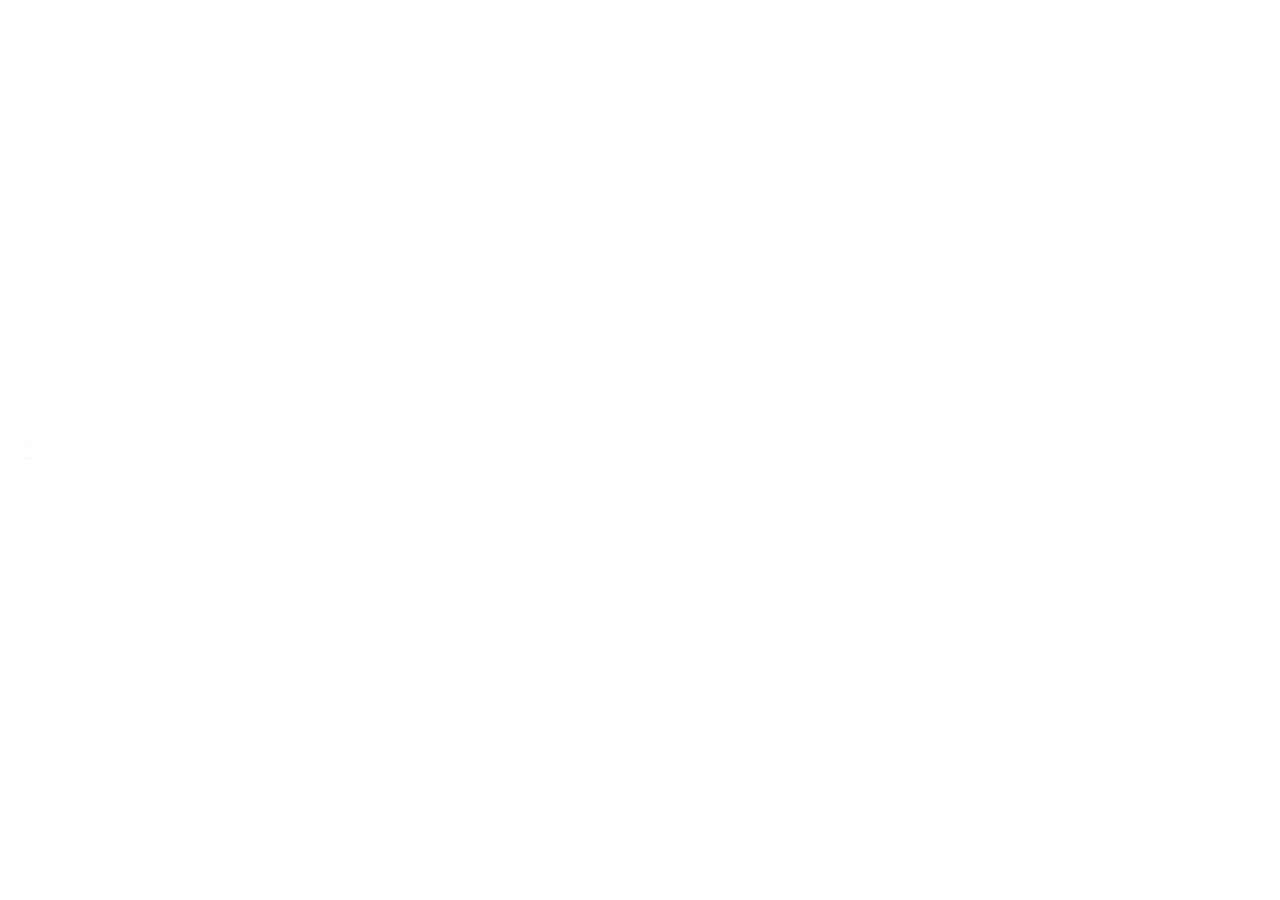
==== frontend/widget.html @ b82676fc "Move NetBar desktop surfaces to Tauri and refresh its icon" ====
<!doctype html>
<html lang="en">
<head>
  <meta charset="utf-8">
  <meta name="viewport" content="width=device-width, initial-scale=1">
  <title>NetBar taskbar</title>
  <link rel="stylesheet" href="widget.css">
  <script type="module" src="widget.js"></script>
</head>
<body>
  <main class="widget" aria-label="Network traffic" tabindex="0">
    <div class="readings">
      <div class="reading upload"><span aria-label="Upload">↑</span><span id="upload">—</span></div>
      <div class="reading download"><span aria-label="Download">↓</span><span id="download">—</span></div>
    </div>
    <canvas aria-hidden="true" hidden></canvas>
  </main>
</body>
</html>
---- frontend/widget.css ----
:root {
  color-scheme: light dark;
  font-family: "Segoe UI Variable Text", "Segoe UI", sans-serif;
  font-variant-numeric: tabular-nums;
  background: transparent;
}

*, *::before, *::after { box-sizing: border-box; }
[hidden] { display: none !important; }

html, body {
  width: 100%;
  height: 100%;
  margin: 0;
  overflow: hidden;
}

.widget {
  --up: #f9f9f9;
  --down: #f9f9f9;
  --size: 12px;
  width: 100%;
  height: 100%;
  display: grid;
  align-items: center;
  padding: 1px 5px;
  font-size: var(--size);
  font-weight: 650;
  line-height: 1.25;
  user-select: none;
  touch-action: none;
}

.widget[data-draggable="true"] { cursor: grab; }
.widget[data-dragging="true"] { cursor: grabbing; }
.widget:focus-visible { outline: 1px solid Highlight; outline-offset: -1px; }

.reading {
  display: grid;
  grid-template-columns: 13px max-content;
  align-items: center;
  column-gap: 4px;
  white-space: nowrap;
}

.upload { color: var(--up); }
.download { color: var(--down); }
.reading span:first-child { font-size: 1.08em; text-align: center; }
canvas { display: block; width: 100%; height: 100%; }

.tooltip {
  display: flex;
  flex-direction: column;
  gap: 8px;
  padding: 11px 13px;
  border: 1px solid #d8e3ea;
  border-radius: 8px;
  background: #f9fcfd;
  color: #193141;
  font-size: 12px;
  line-height: 18px;
  overflow-wrap: anywhere;
  user-select: none;
}

.tooltip-title { font-weight: 650; }
.tooltip-details { color: #405969; white-space: pre-wrap; }
.tooltip-details:empty { display: none; }

@media (prefers-color-scheme: dark) {
  .tooltip { background: #17232d; border-color: #3b4d5b; color: #eef7fb; }
  .tooltip-details { color: #bdcbd5; }
}

@media (forced-colors: active) {
  .widget { --up: ButtonText !important; --down: ButtonText !important; }
}
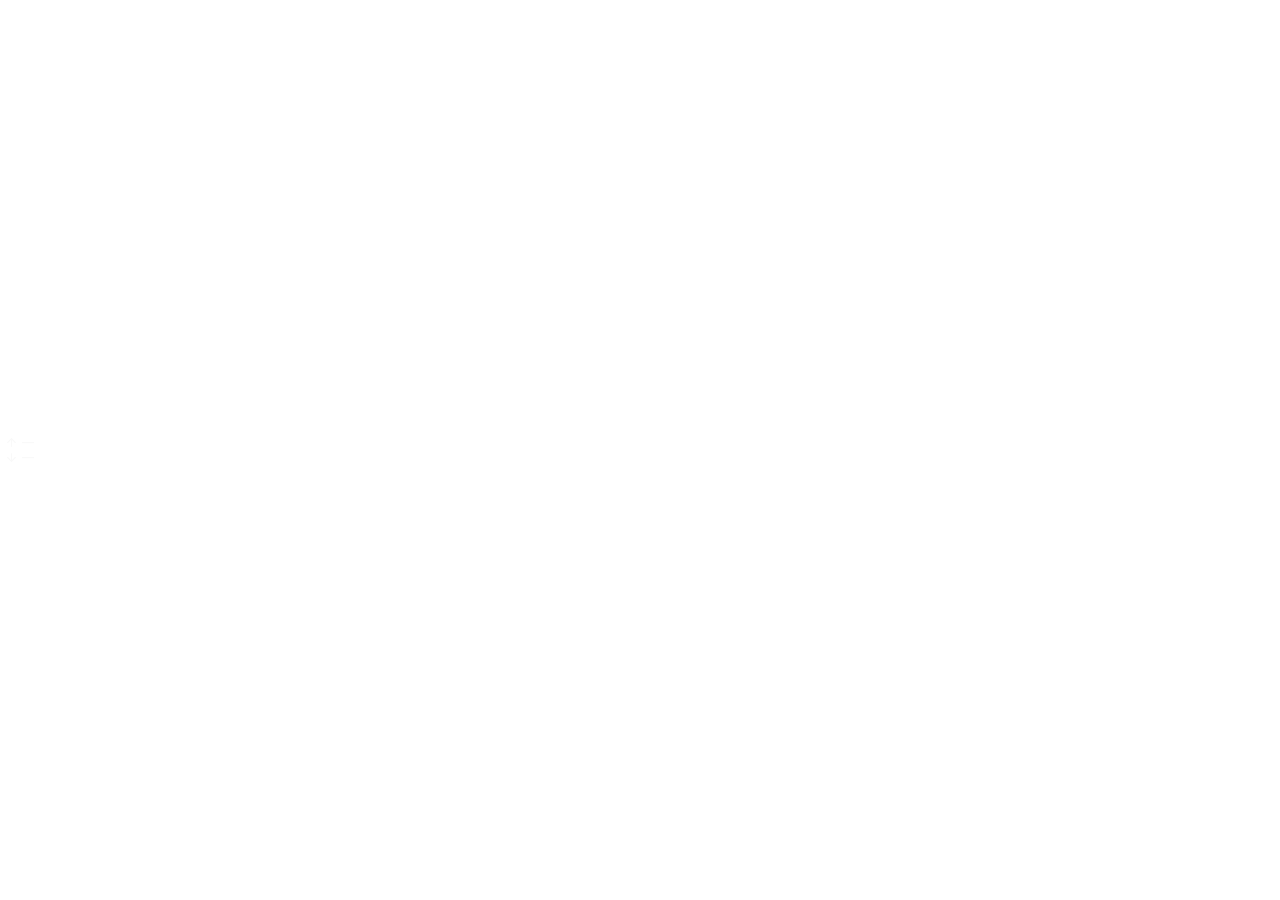
==== commit 6fa231eb: "Remove hover details and use Feather taskbar arrows" ====
--- a/frontend/widget.html
+++ b/frontend/widget.html
@@ -10,8 +10,18 @@
 <body>
   <main class="widget" aria-label="Network traffic" tabindex="0">
     <div class="readings">
-      <div class="reading upload"><span aria-label="Upload">↑</span><span id="upload">—</span></div>
-      <div class="reading download"><span aria-label="Download">↓</span><span id="download">—</span></div>
+      <div class="reading upload">
+        <svg class="reading-icon" viewBox="0 0 24 24" aria-hidden="true" focusable="false">
+          <use href="icons/feather.svg#arrow-up"></use>
+        </svg>
+        <span id="upload">—</span>
+      </div>
+      <div class="reading download">
+        <svg class="reading-icon" viewBox="0 0 24 24" aria-hidden="true" focusable="false">
+          <use href="icons/feather.svg#arrow-down"></use>
+        </svg>
+        <span id="download">—</span>
+      </div>
     </div>
     <canvas aria-hidden="true" hidden></canvas>
   </main>
--- a/frontend/widget.css
+++ b/frontend/widget.css
@@ -45,32 +45,16 @@
 
 .upload { color: var(--up); }
 .download { color: var(--down); }
-.reading span:first-child { font-size: 1.08em; text-align: center; }
+.reading-icon {
+  width: 13px;
+  height: 13px;
+  fill: none;
+  stroke: currentColor;
+  stroke-width: 2;
+  stroke-linecap: round;
+  stroke-linejoin: round;
+}
 canvas { display: block; width: 100%; height: 100%; }
-
-.tooltip {
-  display: flex;
-  flex-direction: column;
-  gap: 8px;
-  padding: 11px 13px;
-  border: 1px solid #d8e3ea;
-  border-radius: 8px;
-  background: #f9fcfd;
-  color: #193141;
-  font-size: 12px;
-  line-height: 18px;
-  overflow-wrap: anywhere;
-  user-select: none;
-}
-
-.tooltip-title { font-weight: 650; }
-.tooltip-details { color: #405969; white-space: pre-wrap; }
-.tooltip-details:empty { display: none; }
-
-@media (prefers-color-scheme: dark) {
-  .tooltip { background: #17232d; border-color: #3b4d5b; color: #eef7fb; }
-  .tooltip-details { color: #bdcbd5; }
-}
 
 @media (forced-colors: active) {
   .widget { --up: ButtonText !important; --down: ButtonText !important; }
